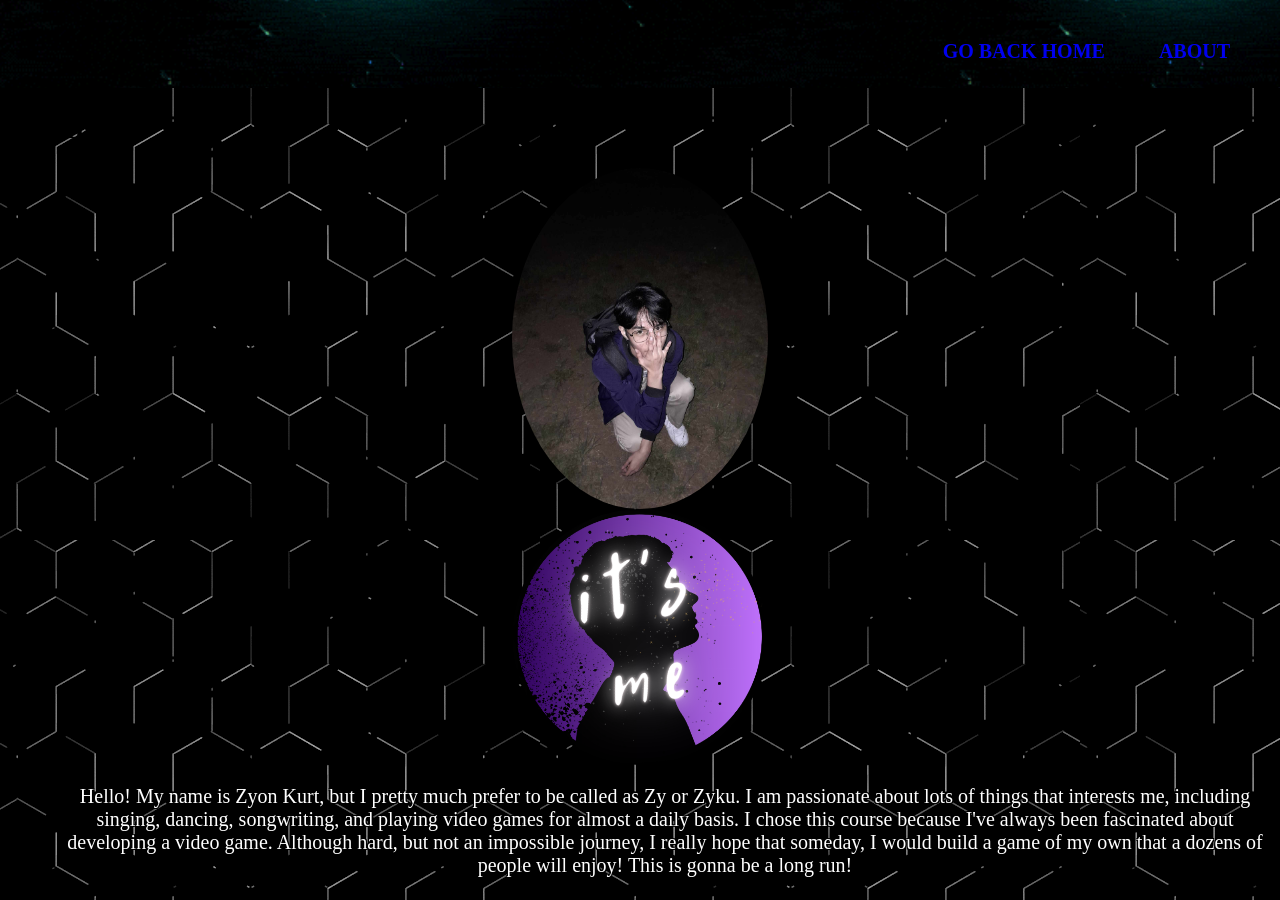
==== about.html @ 2832e9aa "Adding my portfolio files" ====
<!DOCTYPE html>
<html lang="en">
<head>
  <meta charset="UTF-8">
  <meta name="viewport" content="width=device-width, initial-scale=1.0">
  <title>About Me</title>
  <link rel="stylesheet" type="text/css" href="styles_about.css"> 
</head>
<body>

    <nav class="navBar">
        <ul>
            <a href="home.html">GO BACK HOME</a>
            <a href="about.html">ABOUT</a>
        </ul>
    </nav>

  <header>
    <h1>About Me</h1>
  </header>

  <main>
    <section>
      <img src = "images/aboutme.jpg">
	  <img src = "images/Me.png">
      <p>Hello! My name is Zyon Kurt, but I pretty much prefer to be called as Zy or Zyku. 
		I am passionate about lots of things that interests me, including singing, dancing, songwriting, and playing video games
		for almost a daily basis. I chose this course because I've always been fascinated about developing a video game.
		Although hard, but not an impossible journey, I really hope that someday, I would build a game of my own that
		a dozens of people will enjoy!
		This is gonna be a long run!
	  </p>
    </section>

</body>
</html>
---- styles_about.css ----
bhtml {
    scroll-behavior: smooth !important;;
}

html,
body {
    margin: 0;
    padding: 0;
    border: 0;
}

body {
    background-color: black;
    background-image: url(images/main_background.gif);
    overflow: scroll;
}

.navBar ul{
	list-style: none;
	background-image: url(images/nav_background.gif);
	background-size: 800px;
	background-position: 0px 230px;
	padding: 40px 25px 25px;
	margin: 0;
	text-align: right;
}

.navBar a{
	text-decoration: none;
	padding: 25px;
	font-family: trebuchet ms;
	font-weight: bold;
	font-size: 20px;
	transition: 0.25s;
}

.navBar a:hover{
	text-transform: uppercase;
	color: black;
	background-color: #FFFF;
	border-radius: 20%;
}

p {
    font-family: trebuchet ms;
    color: white;
    font-size: 20px;
    padding-left: 50px;
    text-align: center;
    text-shadow:
        -1px -1px 0 #000,
        1px -1px 0 #000,
        -1px 1px 0 #000,
        1px 1px 0 #000;
}

main section img {
    max-width: 20%;
    border-radius: 50%;
	margin: 0 auto;
    display: block;
}
}
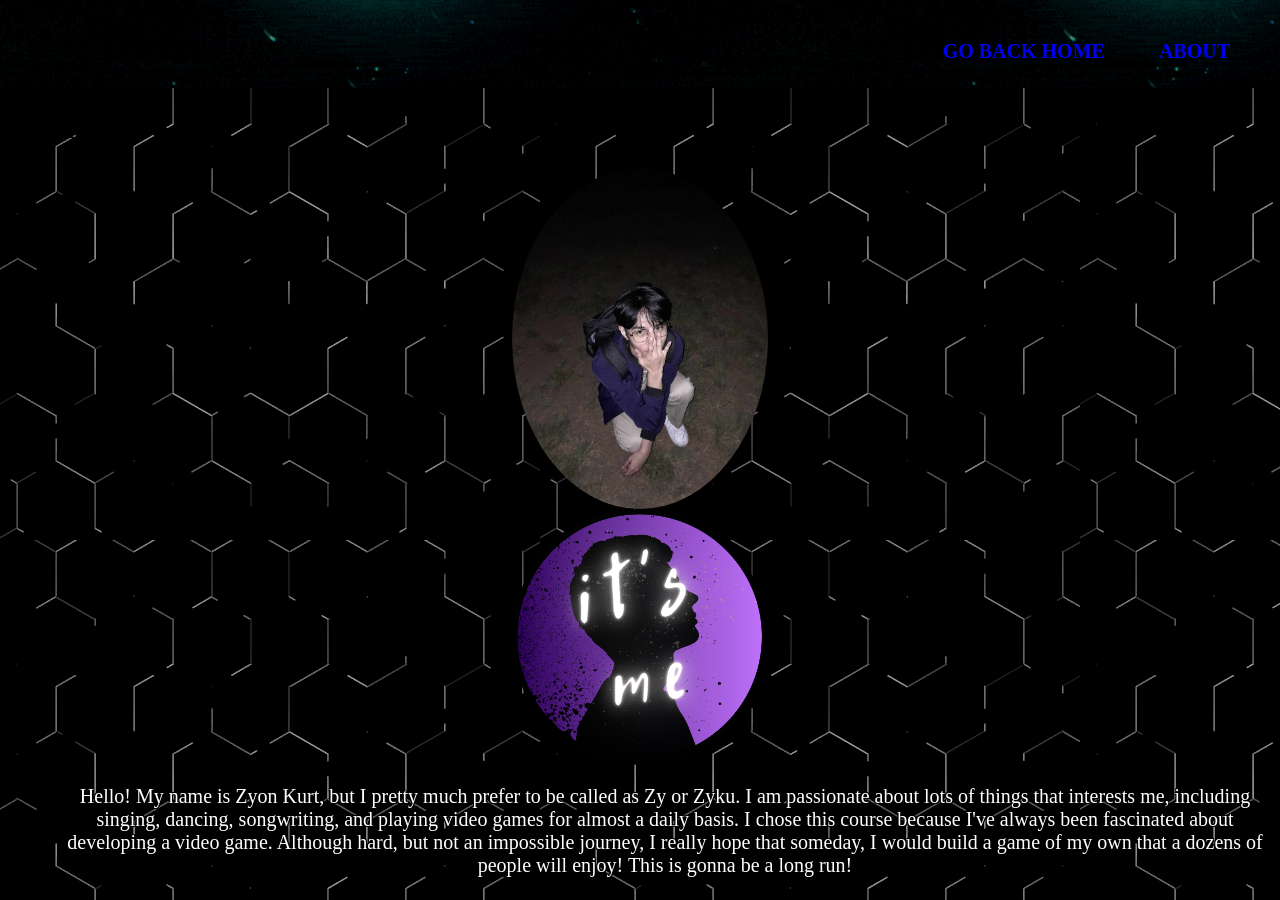
==== commit 124c09e9: "Update about.html" ====
--- a/about.html
+++ b/about.html
@@ -10,7 +10,7 @@
 
     <nav class="navBar">
         <ul>
-            <a href="home.html">GO BACK HOME</a>
+            <a href="index.html">GO BACK HOME</a>
             <a href="about.html">ABOUT</a>
         </ul>
     </nav>
@@ -33,4 +33,4 @@
     </section>
 
 </body>
-</html>+</html>
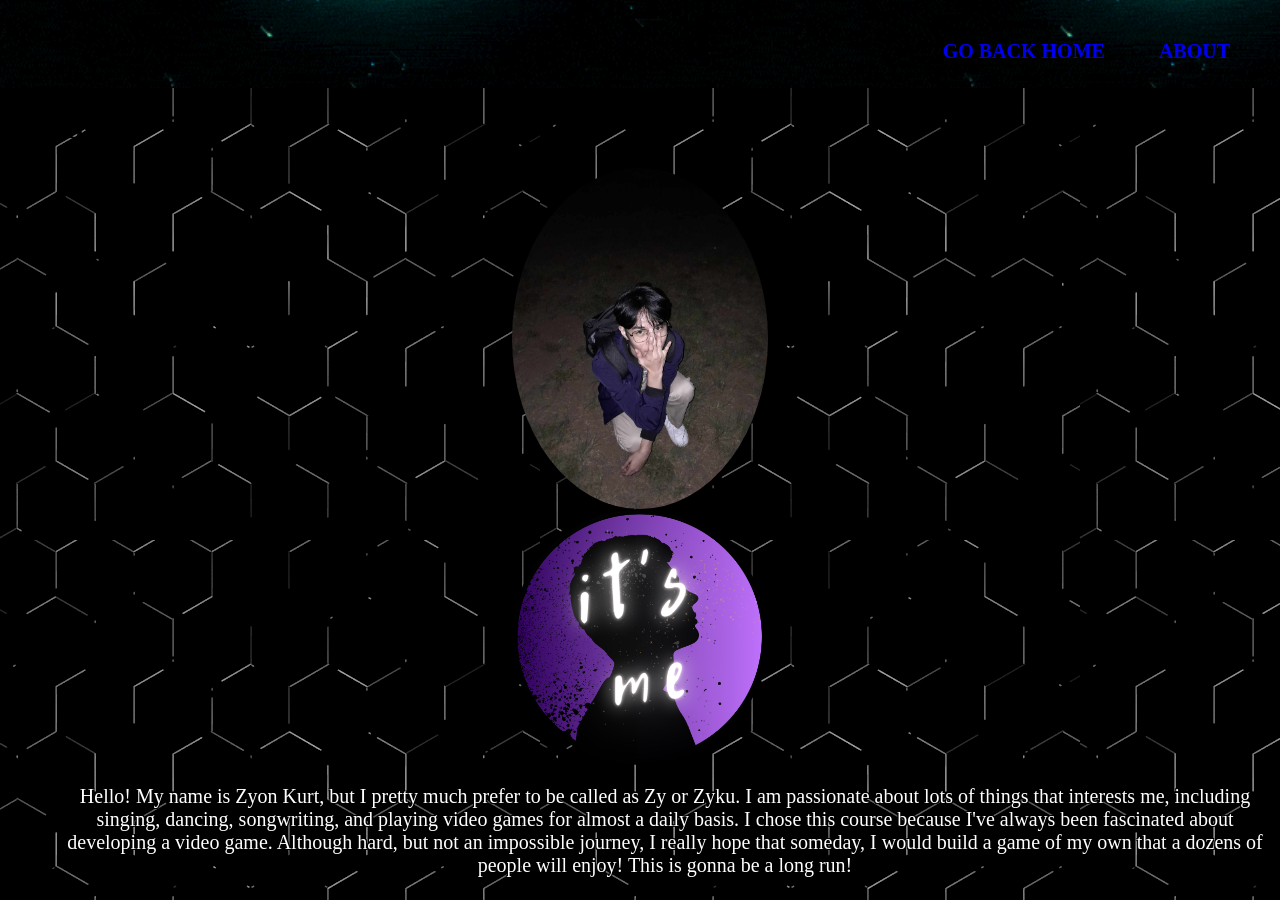
==== commit a9767e7f: "Updated Portfolio files." ====
--- a/about.html
+++ b/about.html
@@ -33,4 +33,4 @@
     </section>
 
 </body>
-</html>
+</html>
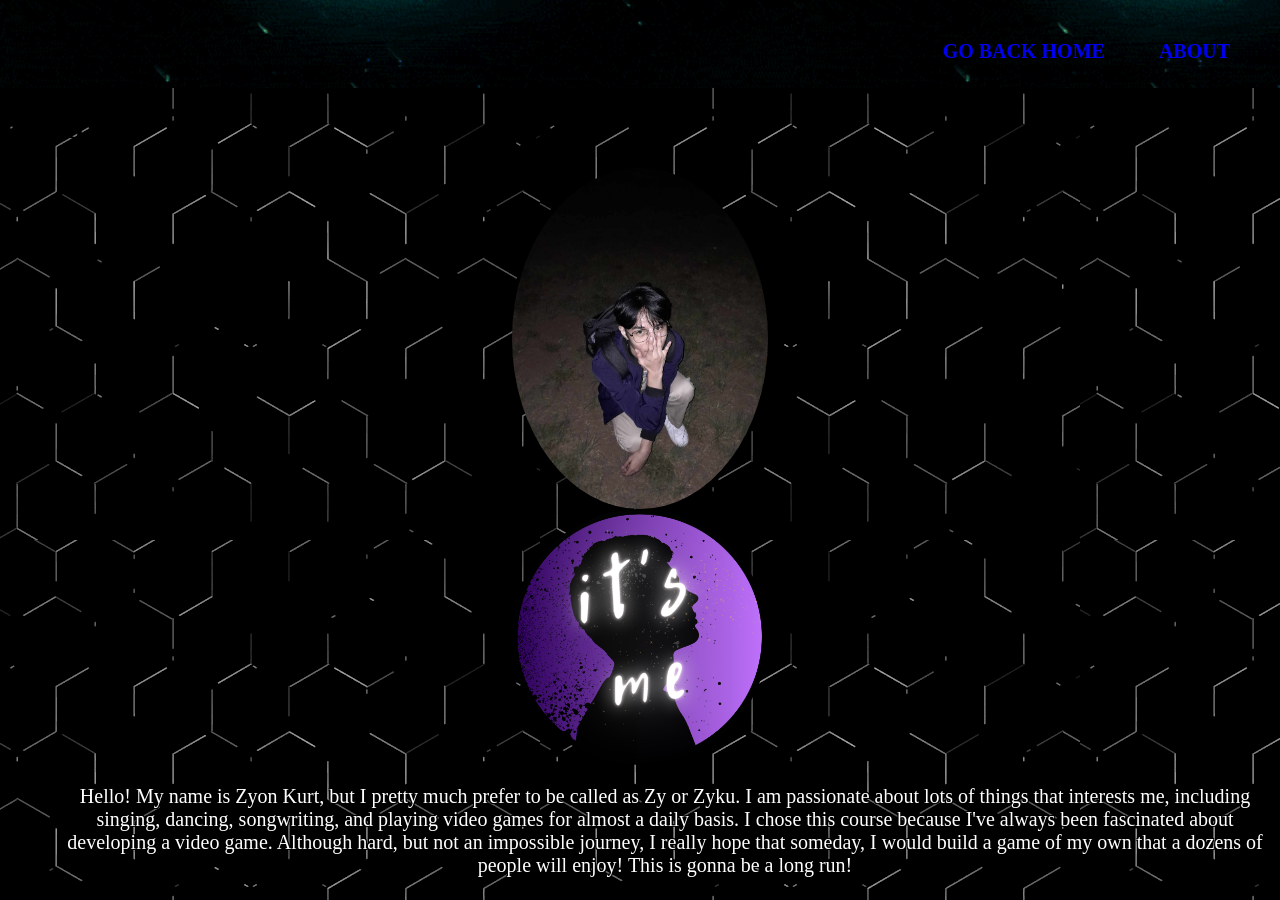
==== commit a40a12c8: "Update portfolio files." ====
--- a/about.html
+++ b/about.html
@@ -33,4 +33,4 @@
     </section>
 
 </body>
-</html>+</html>
